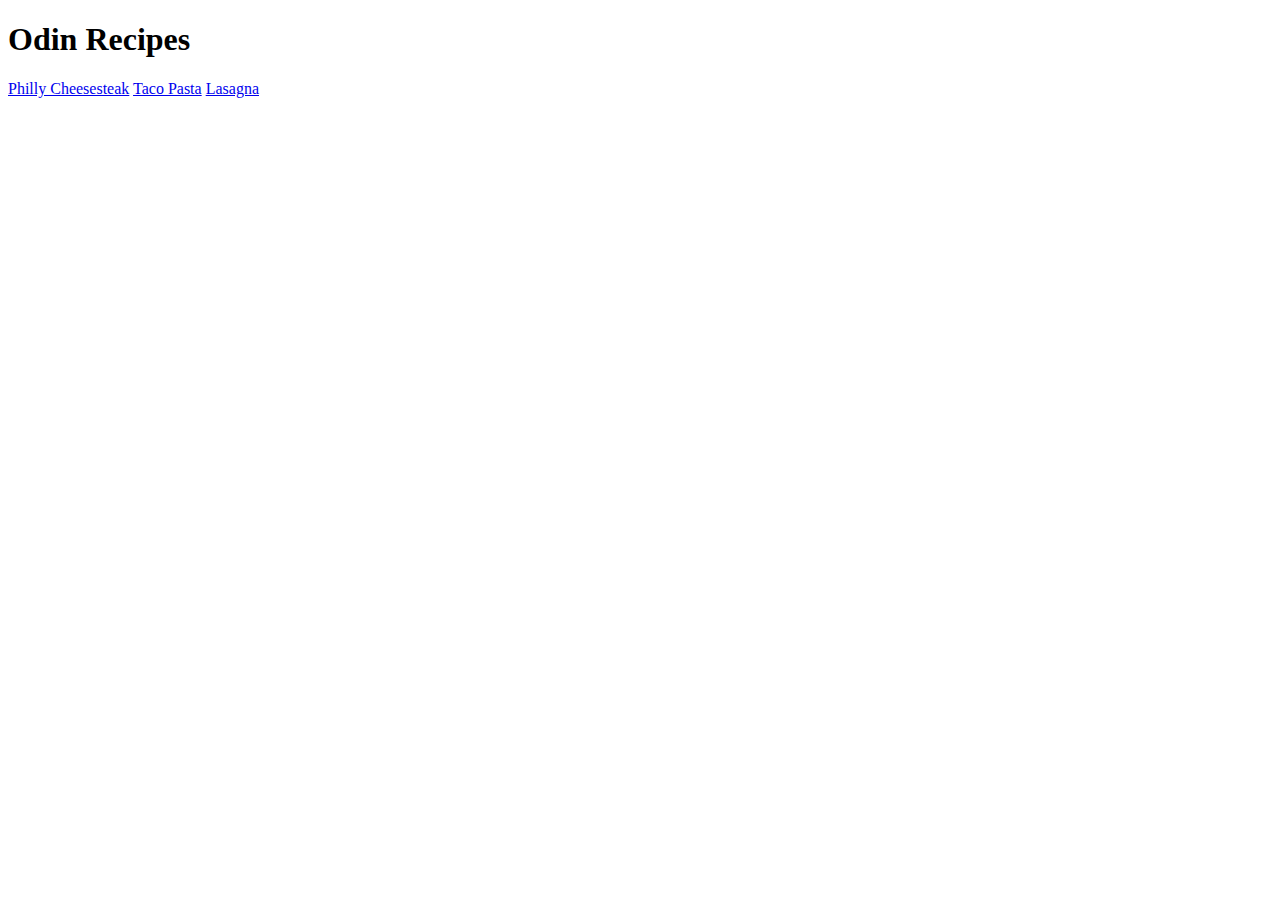
==== index.html @ aa13e9d6 "add link for lasagna recipe" ====
<!DOCTYPE html>
<html lang="en">
<head>
    <meta charset="UTF-8">
    <meta name="viewport" content="width=device-width, initial-scale=1.0">
    <title>Odin Recipes</title>
</head>
<body>
    <h1>Odin Recipes</h1>
    <a href="recipes/philly-cheesesteak.html">Philly Cheesesteak</a>
    <a href="recipes/taco-pasta.html">Taco Pasta</a>
    <a href="recipes/lasagna.html">Lasagna</a>
</body>
</html>
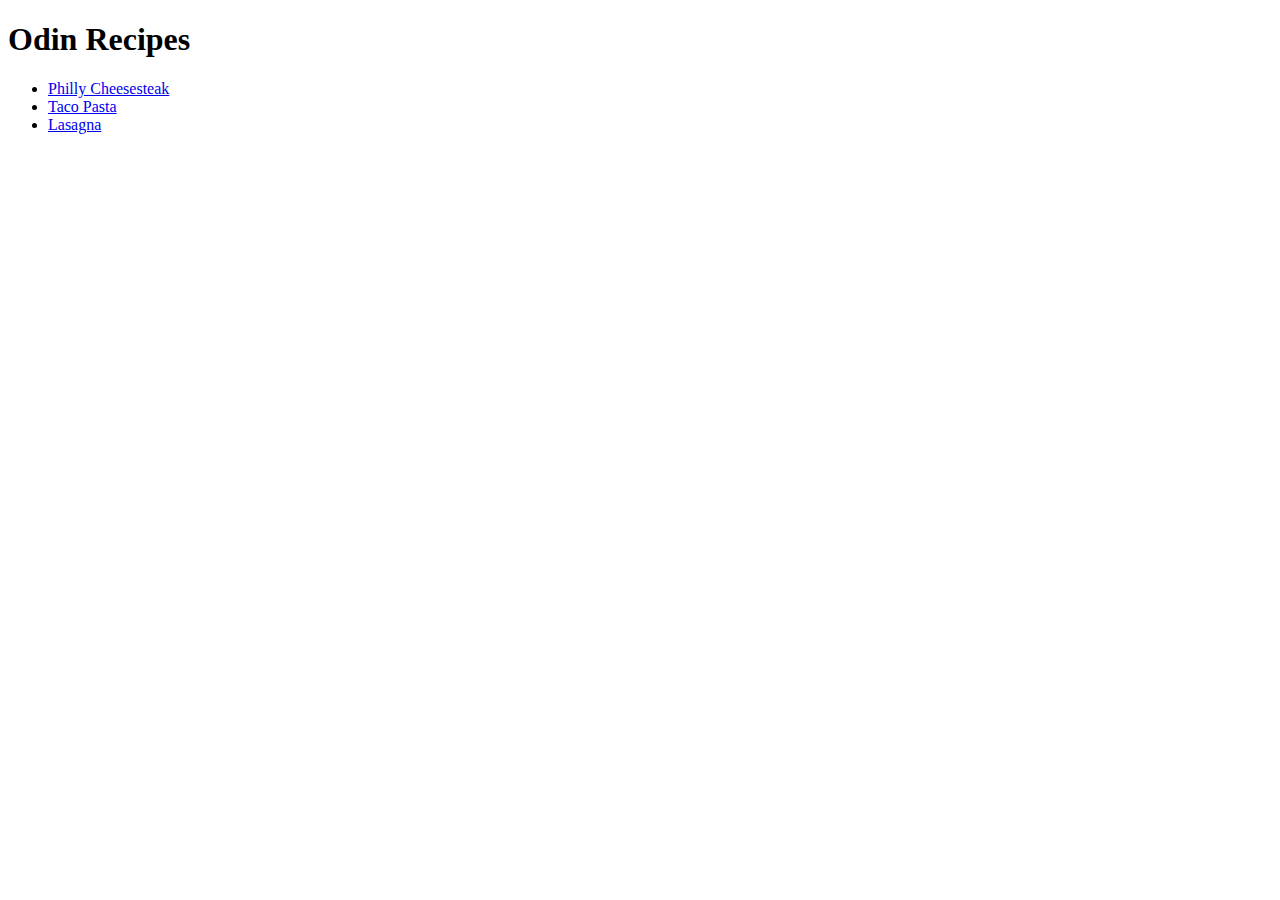
==== commit 44e00618: "make list for links to recipes" ====
--- a/index.html
+++ b/index.html
@@ -7,8 +7,10 @@
 </head>
 <body>
     <h1>Odin Recipes</h1>
-    <a href="recipes/philly-cheesesteak.html">Philly Cheesesteak</a>
-    <a href="recipes/taco-pasta.html">Taco Pasta</a>
-    <a href="recipes/lasagna.html">Lasagna</a>
+    <ul>
+        <li><a href="recipes/philly-cheesesteak.html">Philly Cheesesteak</a></li>
+        <li><a href="recipes/taco-pasta.html">Taco Pasta</a></li>
+        <li><a href="recipes/lasagna.html">Lasagna</a></li>
+    </ul>
 </body>
 </html>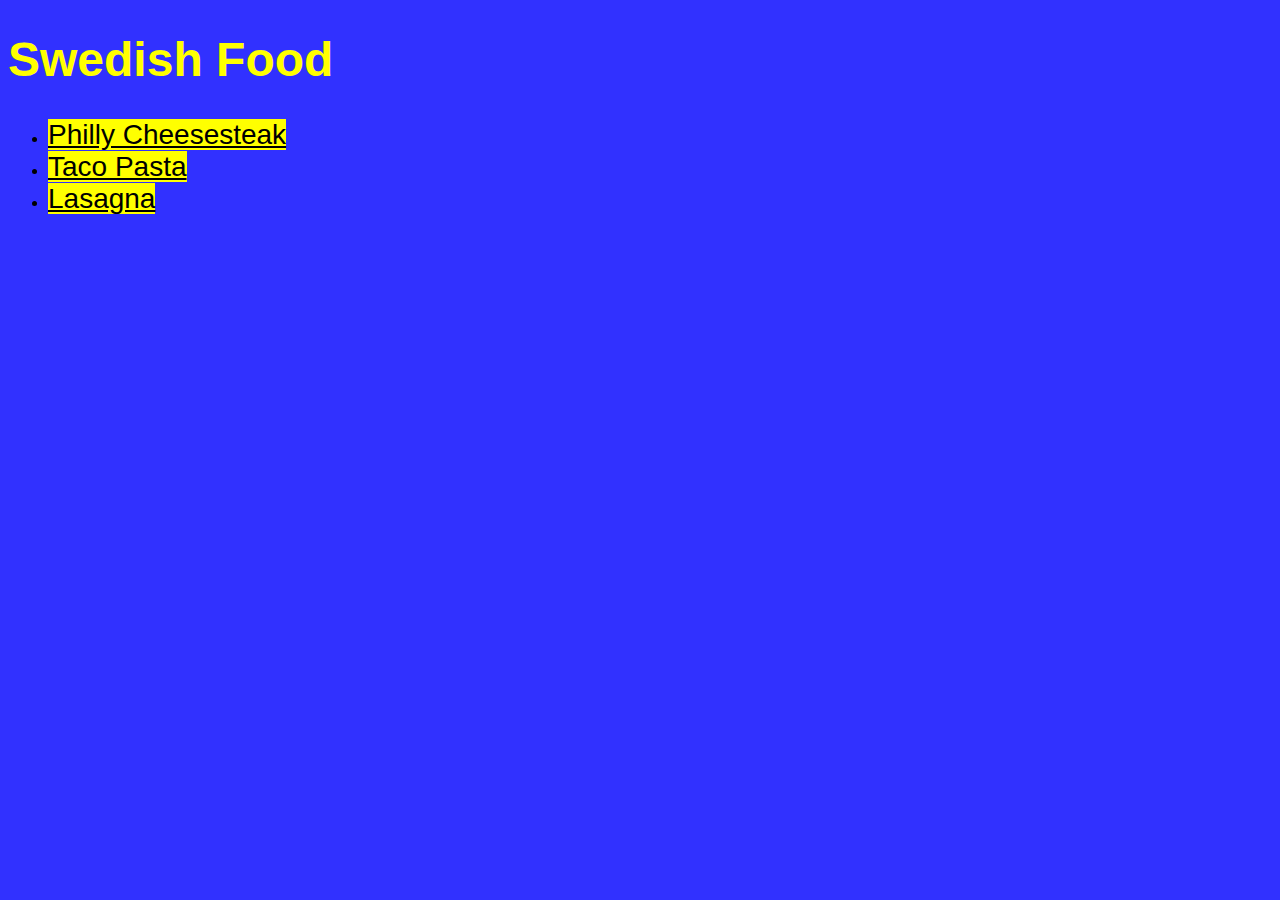
==== commit 5504c035: "add css styling to mainpage" ====
--- a/index.html
+++ b/index.html
@@ -3,14 +3,15 @@
 <head>
     <meta charset="UTF-8">
     <meta name="viewport" content="width=device-width, initial-scale=1.0">
-    <title>Odin Recipes</title>
+    <link rel="stylesheet" href="styles.css">
+    <title>Swedish Food</title>
 </head>
 <body>
-    <h1>Odin Recipes</h1>
+    <h1 class="title">Swedish Food</h1>
     <ul>
-        <li><a href="recipes/philly-cheesesteak.html">Philly Cheesesteak</a></li>
-        <li><a href="recipes/taco-pasta.html">Taco Pasta</a></li>
-        <li><a href="recipes/lasagna.html">Lasagna</a></li>
+        <li><a class="link" href="recipes/philly-cheesesteak.html">Philly Cheesesteak</a></li>
+        <li><a class="link" href="recipes/taco-pasta.html">Taco Pasta</a></li>
+        <li><a class="link" href="recipes/lasagna.html">Lasagna</a></li>
     </ul>
 </body>
 </html>--- a/styles.css
+++ b/styles.css
@@ -0,0 +1,16 @@
+body {
+    background-color: rgb(49, 49, 255);
+    font-family:Arial, Helvetica, sans-serif;
+}
+
+.link{
+    background-color: yellow;
+    color: black;
+    font-size: 28px;
+}
+
+.title {
+    color: yellow;
+    font-weight: bold;
+    font-size: 48px;
+}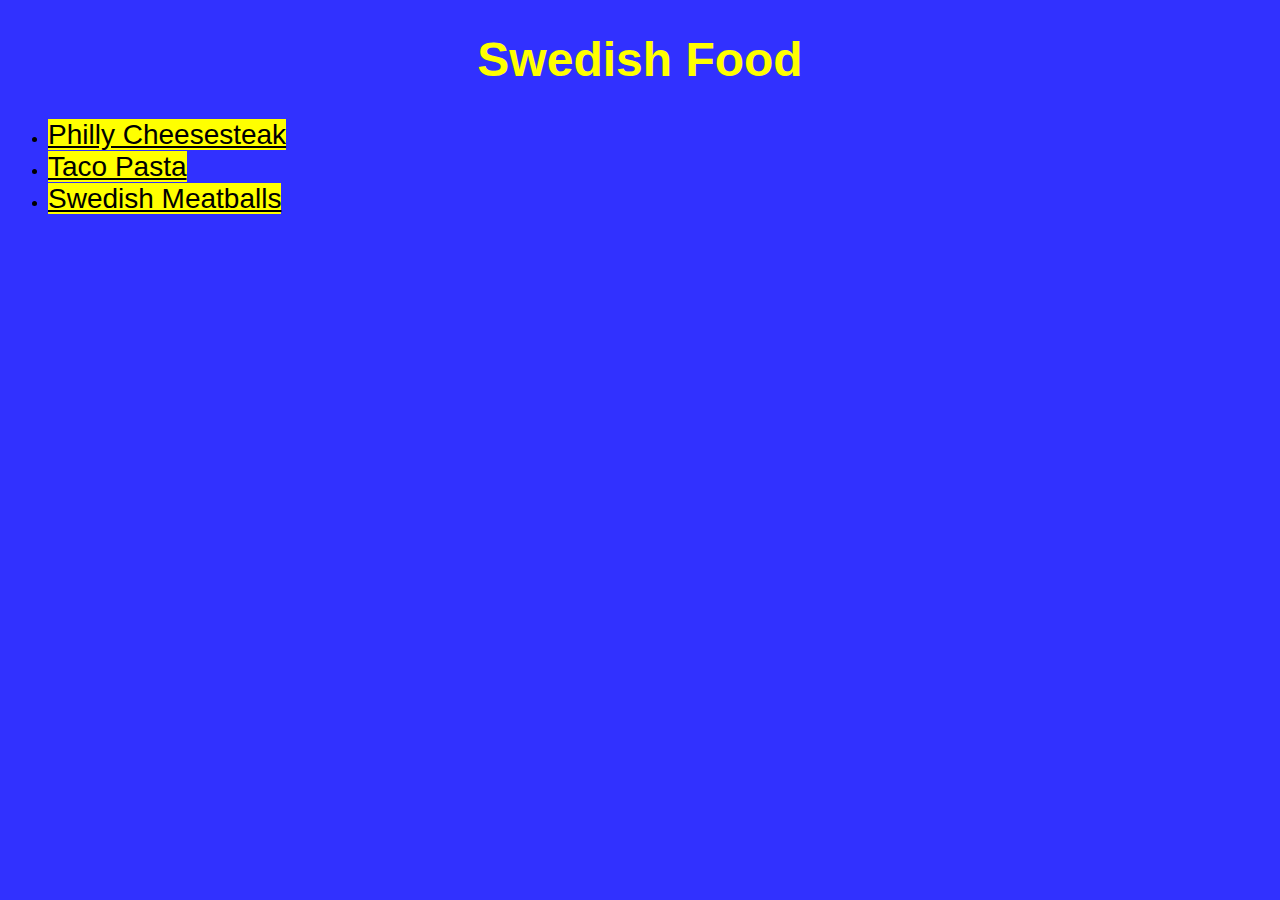
==== commit 5ee8620c: "change filename to meatballs and href link path" ====
--- a/index.html
+++ b/index.html
@@ -11,7 +11,7 @@
     <ul>
         <li><a class="link" href="recipes/philly-cheesesteak.html">Philly Cheesesteak</a></li>
         <li><a class="link" href="recipes/taco-pasta.html">Taco Pasta</a></li>
-        <li><a class="link" href="recipes/lasagna.html">Lasagna</a></li>
+        <li><a class="link" href="recipes/meatballs.html">Swedish Meatballs</a></li>
     </ul>
 </body>
 </html>--- a/styles.css
+++ b/styles.css
@@ -13,4 +13,5 @@
     color: yellow;
     font-weight: bold;
     font-size: 48px;
+    text-align: center;
 }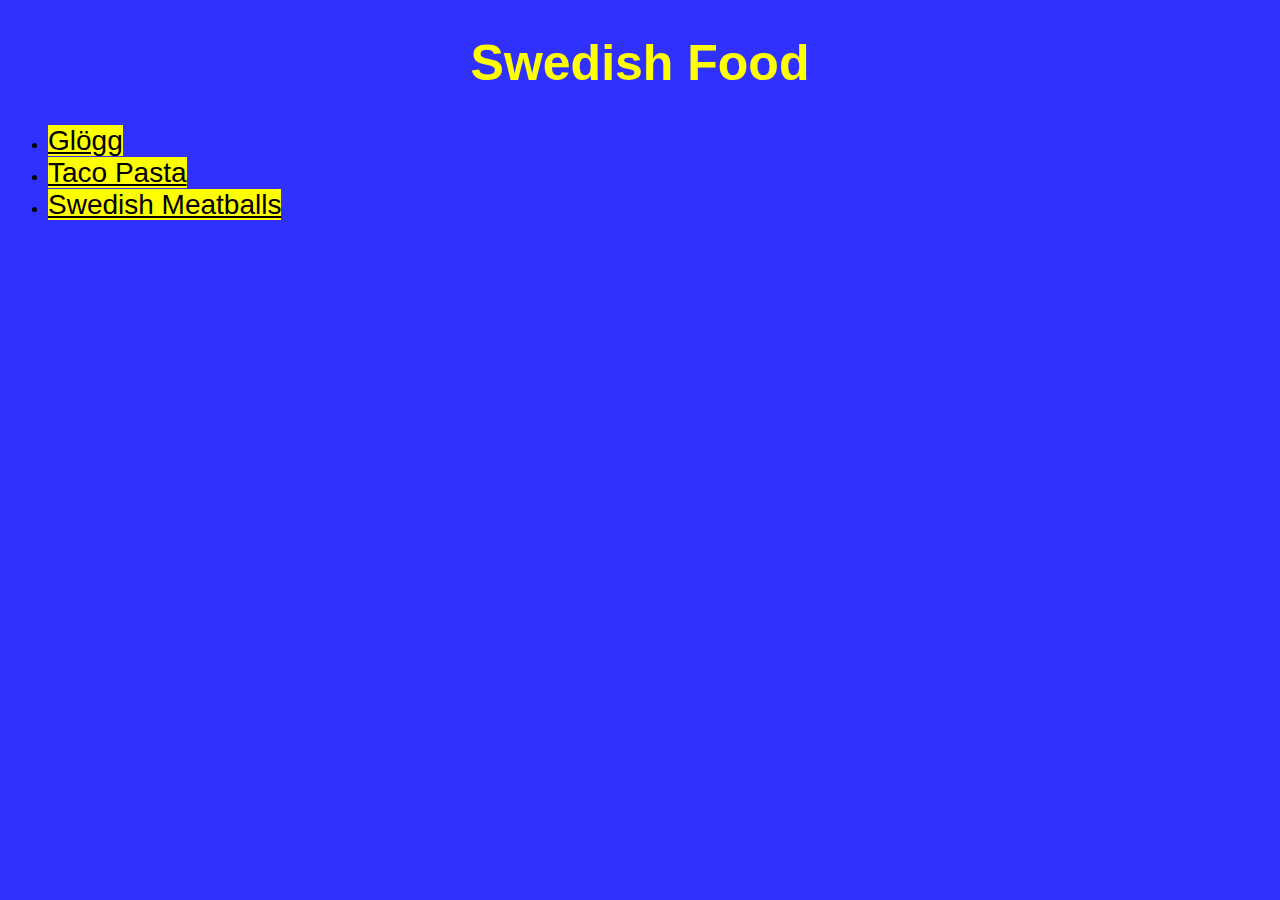
==== commit dbf15083: "change philly steak recipe one for glögg" ====
--- a/index.html
+++ b/index.html
@@ -9,7 +9,7 @@
 <body>
     <h1 class="title">Swedish Food</h1>
     <ul>
-        <li><a class="link" href="recipes/philly-cheesesteak.html">Philly Cheesesteak</a></li>
+        <li><a class="link" href="recipes/glogg.html">Glögg</a></li>
         <li><a class="link" href="recipes/taco-pasta.html">Taco Pasta</a></li>
         <li><a class="link" href="recipes/meatballs.html">Swedish Meatballs</a></li>
     </ul>
--- a/styles.css
+++ b/styles.css
@@ -11,7 +11,22 @@
 
 .title {
     color: yellow;
+    font-weight: bolder;
+    font-size: 50px;
+    text-align: center;
+}
+
+.cooking {
+    color: yellow;
+    font-size: 30px;
     font-weight: bold;
-    font-size: 48px;
-    text-align: center;
+}
+
+.info,.list {
+    color: yellow;
+}
+
+h4 {
+    color: yellow;
+    font-weight: bold;
 }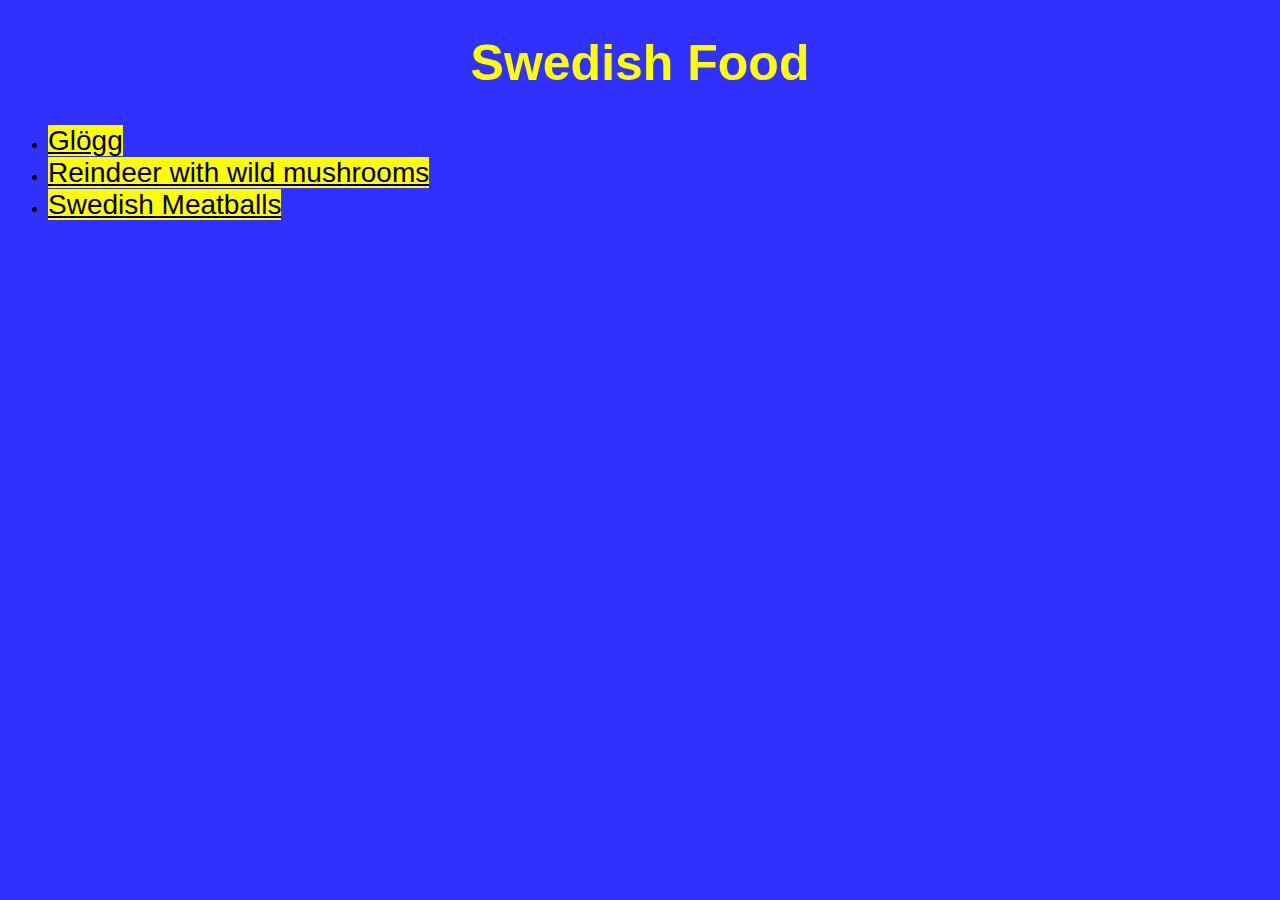
==== commit ffd5c309: "change recipe from lasagna to reindeer" ====
--- a/index.html
+++ b/index.html
@@ -10,7 +10,7 @@
     <h1 class="title">Swedish Food</h1>
     <ul>
         <li><a class="link" href="recipes/glogg.html">Glögg</a></li>
-        <li><a class="link" href="recipes/taco-pasta.html">Taco Pasta</a></li>
+        <li><a class="link" href="recipes/reindeer-with-mushrooms.html">Reindeer with wild mushrooms</a></li>
         <li><a class="link" href="recipes/meatballs.html">Swedish Meatballs</a></li>
     </ul>
 </body>
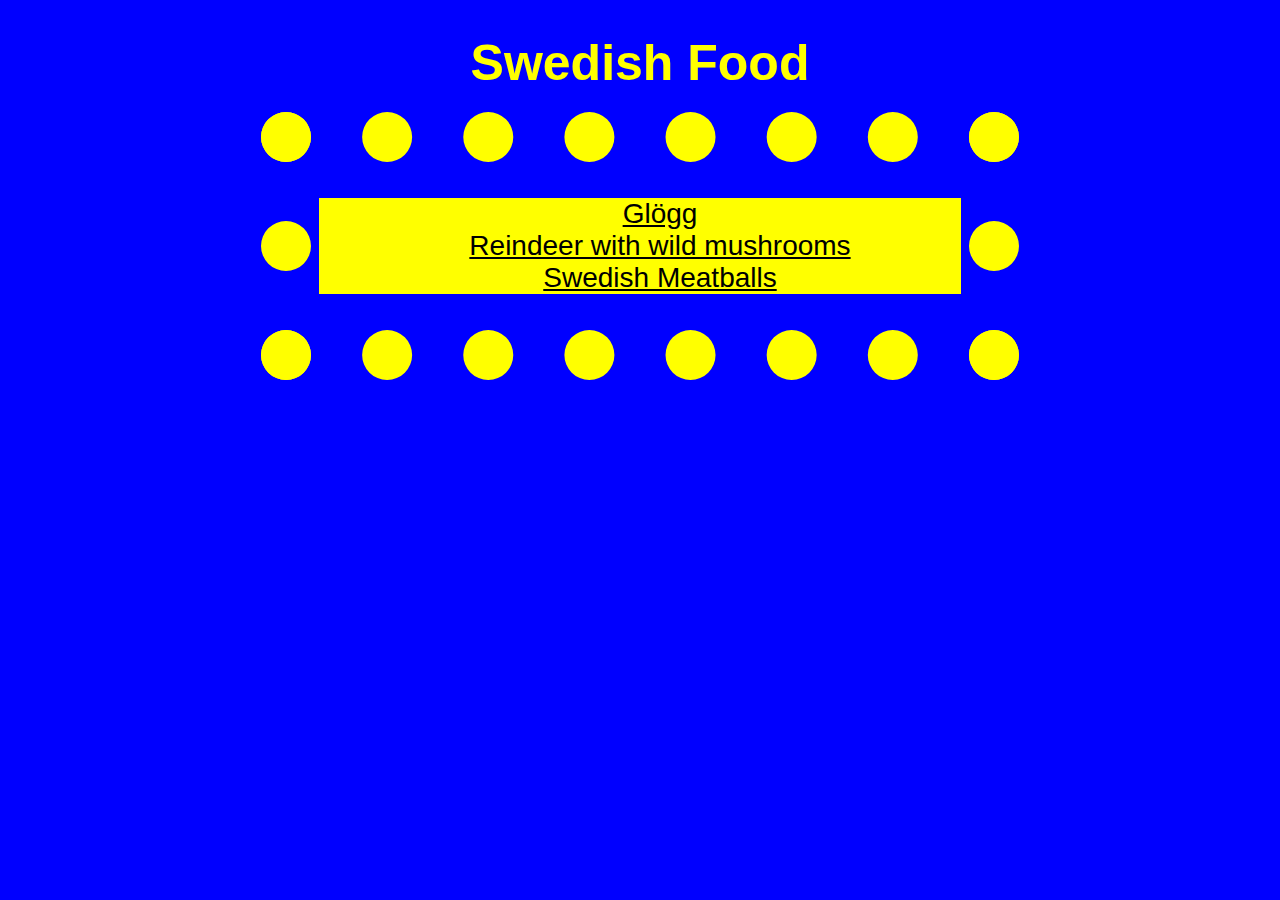
==== commit fe11bb8e: "add basic styling using the box model" ====
--- a/index.html
+++ b/index.html
@@ -7,11 +7,15 @@
     <title>Swedish Food</title>
 </head>
 <body>
+    <div class="card recipes">
     <h1 class="title">Swedish Food</h1>
+    <div class="card list">
     <ul>
-        <li><a class="link" href="recipes/glogg.html">Glögg</a></li>
+        <div class="glogg"><li><a class="link" href="recipes/glogg.html">Glögg</a></li></div>
         <li><a class="link" href="recipes/reindeer-with-mushrooms.html">Reindeer with wild mushrooms</a></li>
         <li><a class="link" href="recipes/meatballs.html">Swedish Meatballs</a></li>
     </ul>
+    </div>
+    </div>
 </body>
 </html>--- a/styles.css
+++ b/styles.css
@@ -1,12 +1,24 @@
-body {
-    background-color: rgb(49, 49, 255);
-    font-family:Arial, Helvetica, sans-serif;
+* { 
+   font-family:Arial, Helvetica, sans-serif;
 }
 
-.link{
+body {
+    background-color: blue;
+}
+
+.card.list {
+    border: 50px dotted yellow;
+    margin: 20px 20%;
+    padding: 8px;
+    text-align: center;
+}
+
+
+.link,ul {
     background-color: yellow;
     color: black;
     font-size: 28px;
+    list-style: none;
 }
 
 .title {
@@ -14,6 +26,9 @@
     font-weight: bolder;
     font-size: 50px;
     text-align: center;
+    padding: auto;
+    margin-bottom: 8px;
+    
 }
 
 .cooking {
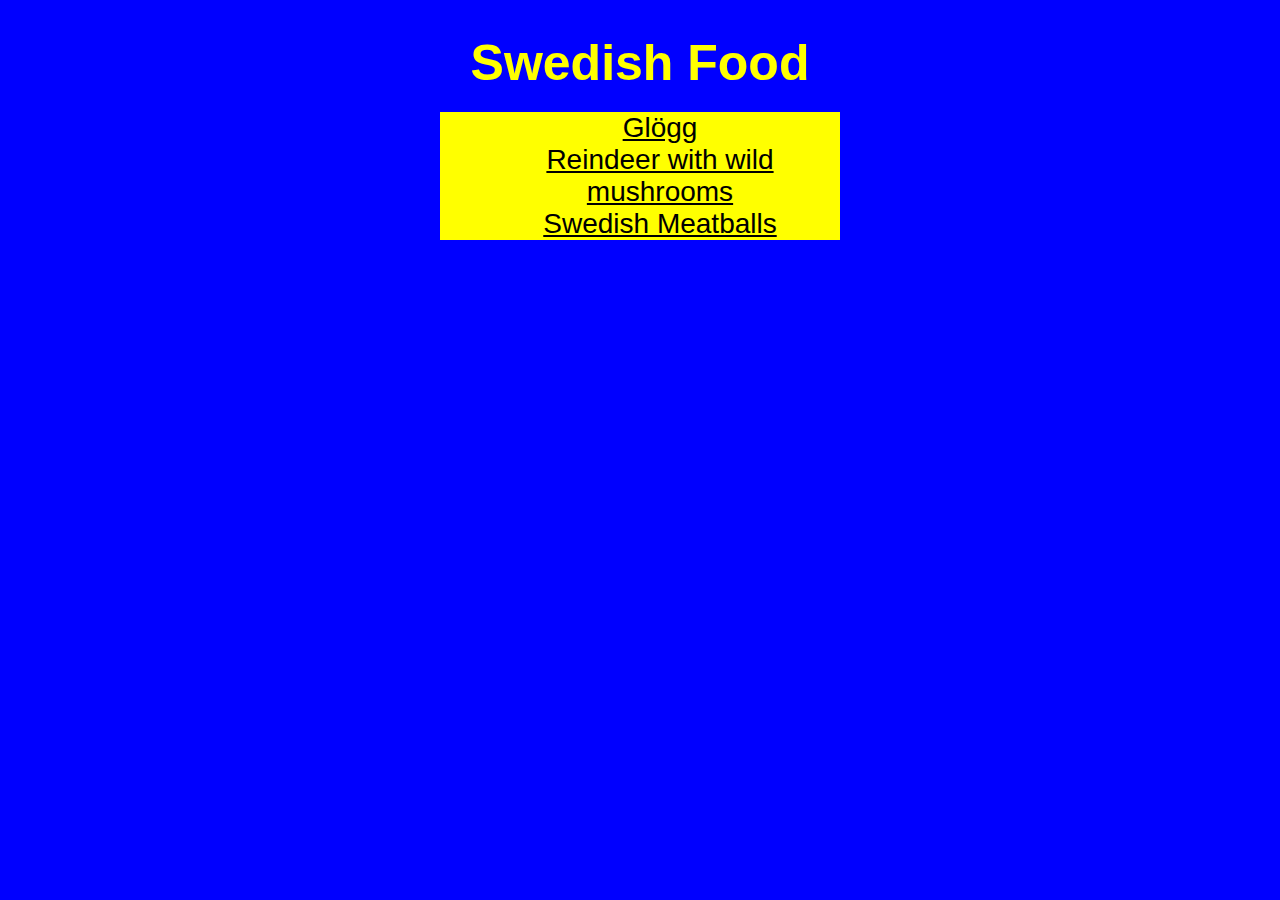
==== commit da6b7c10: "clean up classes" ====
--- a/index.html
+++ b/index.html
@@ -11,7 +11,7 @@
     <h1 class="title">Swedish Food</h1>
     <div class="card list">
     <ul>
-        <div class="glogg"><li><a class="link" href="recipes/glogg.html">Glögg</a></li></div>
+        <li><a class="link" href="recipes/glogg.html">Glögg</a></li>
         <li><a class="link" href="recipes/reindeer-with-mushrooms.html">Reindeer with wild mushrooms</a></li>
         <li><a class="link" href="recipes/meatballs.html">Swedish Meatballs</a></li>
     </ul>
--- a/styles.css
+++ b/styles.css
@@ -7,18 +7,20 @@
 }
 
 .card.list {
-    border: 50px dotted yellow;
-    margin: 20px 20%;
-    padding: 8px;
+    margin: 20px auto;
+    padding: 8px auto;
     text-align: center;
+    width: 400px;
+    background-color: yellow;
 }
 
 
-.link,ul {
+.link {
     background-color: yellow;
     color: black;
     font-size: 28px;
     list-style: none;
+    text-align: center;
 }
 
 .title {
